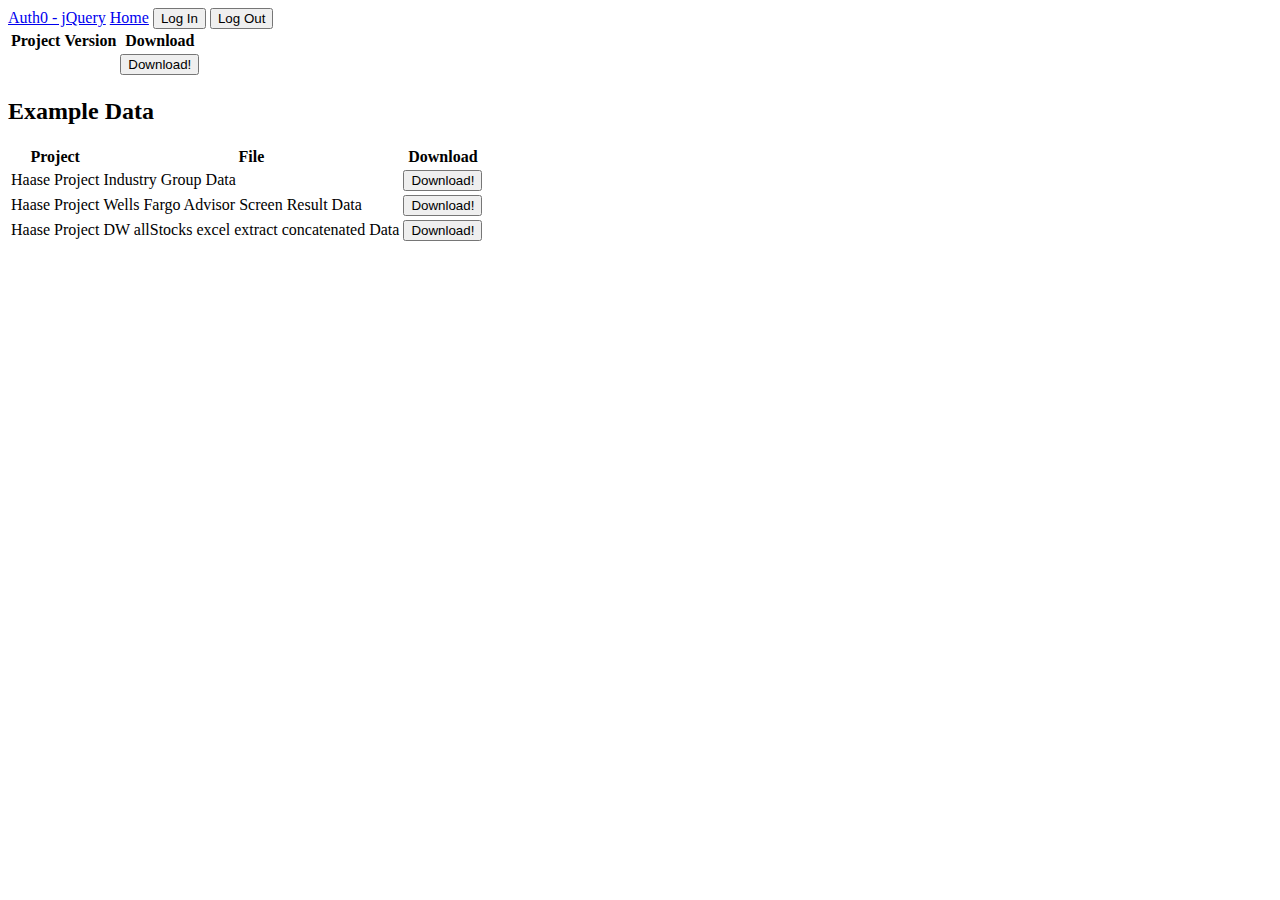
==== Versions.html @ e04b7920 "view result check" ====
<!DOCTYPE html>
<html lang="en">
<head>
  <meta charset="UTF-8">
  <title>Title</title>
</head>
<body>
<nav class="navbar navbar-default">
  <div class="container-fluid">
    <div class="navbar-header">
      <a class="navbar-brand" href="#">Auth0 - jQuery</a>

      <!--<button id="btn-profile-view" class="btn btn-primary btn-margin">
        Profile
      </button>-->
      <a id="btn-profile-view" class="btn btn-primary btn-margin" href="/E3Dash/index.html">Home</a>

      <button id="btn-login" class="btn btn-primary btn-margin">
        Log In
      </button>

      <button id="btn-logout" class="btn btn-primary btn-margin">
        Log Out
      </button>

    </div>
  </div>
</nav>
<table>
  <tr>
    <th>Project</th>
    <th>Version</th>
    <th>Download</th>
  </tr>
  <tr>
    <td id="project"></td>
    <td id="version"></td>
    <td id="download">
      <form method="get" action="">
      <button type="submit">Download!</button>
    </form>
    </td>
  </tr>
</table>
<h2>Example Data</h2>
<table>
  <tr>
    <th>Project</th>
    <th>File</th>
    <th>Download</th>
  </tr>
  <tr>
    <td >Haase Project</td>
    <td >Industry Group Data</td>
    <td >
      <form id="industryExample" method="get" action="">
        <button type="submit">Download!</button>
      </form>
    </td>
  </tr>
  <tr>
    <td >Haase Project</td>
    <td> Wells Fargo Advisor Screen Result Data</td>
    <td >
      <form id="wellsExample" method="get" action="">
        <button type="submit">Download!</button>
      </form>
    </td>
  </tr>
  <tr>
    <td >Haase Project</td>
    <td >DW allStocks excel extract concatenated Data</td>
    <td >
      <form id="allStockExample" method="get" action="">
        <button type="submit">Download!</button>
      </form>
    </td>
  </tr>
</table>

<script src="auth0-variables.js"></script>
<script src="https://ajax.googleapis.com/ajax/libs/jquery/3.2.1/jquery.min.js"></script>
<script src="https://cdn.auth0.com/js/auth0/8.8/auth0.min.js"></script>
<script src="app.js"></script>
<script src="dashPart.js"></script>
</body>
</html>
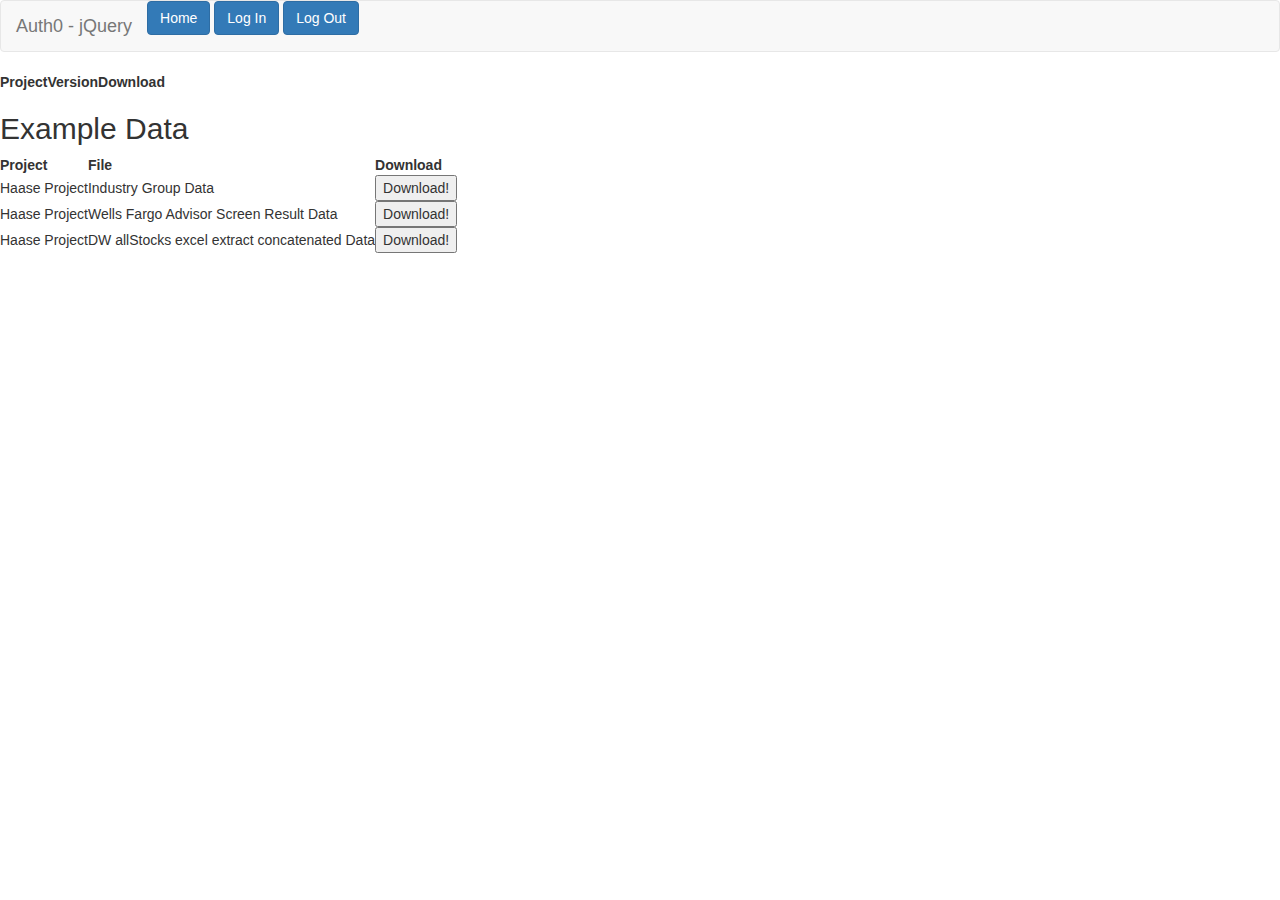
==== commit 73eeeaa3: "view result check" ====
--- a/Versions.html
+++ b/Versions.html
@@ -3,6 +3,7 @@
 <head>
   <meta charset="UTF-8">
   <title>Title</title>
+  <link rel="stylesheet" href="https://maxcdn.bootstrapcdn.com/bootstrap/3.3.7/css/bootstrap.min.css" integrity="sha384-BVYiiSIFeK1dGmJRAkycuHAHRg32OmUcww7on3RYdg4Va+PmSTsz/K68vbdEjh4u" crossorigin="anonymous">
 </head>
 <body>
 <nav class="navbar navbar-default">
@@ -26,21 +27,13 @@
     </div>
   </div>
 </nav>
-<table>
+<table id="projectTable">
   <tr>
     <th>Project</th>
     <th>Version</th>
     <th>Download</th>
   </tr>
-  <tr>
-    <td id="project"></td>
-    <td id="version"></td>
-    <td id="download">
-      <form method="get" action="">
-      <button type="submit">Download!</button>
-    </form>
-    </td>
-  </tr>
+
 </table>
 <h2>Example Data</h2>
 <table>
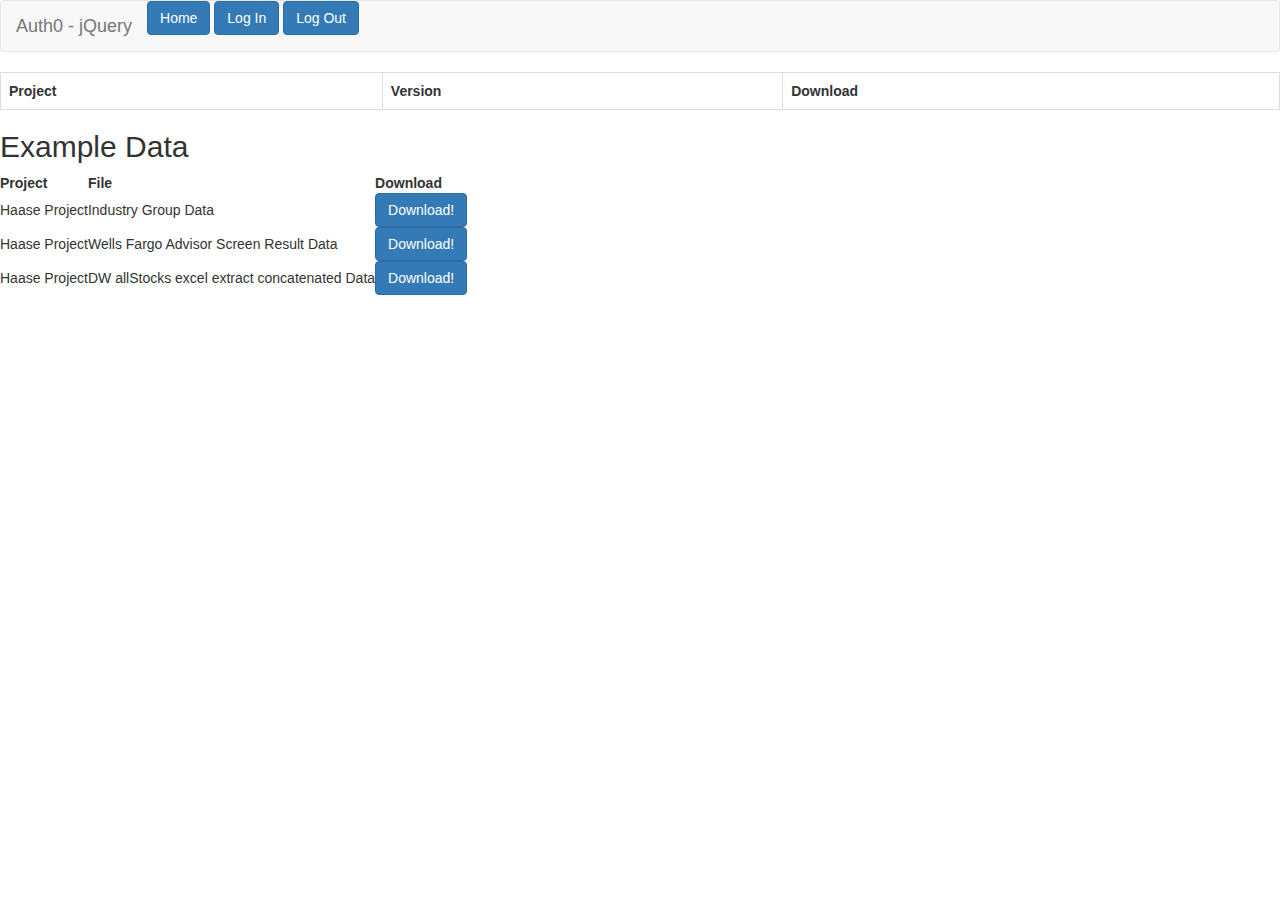
==== commit 5d9deead: "view result check" ====
--- a/Versions.html
+++ b/Versions.html
@@ -14,7 +14,7 @@
       <!--<button id="btn-profile-view" class="btn btn-primary btn-margin">
         Profile
       </button>-->
-      <a id="btn-profile-view" class="btn btn-primary btn-margin" href="/E3Dash/index.html">Home</a>
+      <a id="btn-profile-view" class="btn btn-primary btn-margin" href="/index.html">Home</a>
 
       <button id="btn-login" class="btn btn-primary btn-margin">
         Log In
@@ -27,7 +27,7 @@
     </div>
   </div>
 </nav>
-<table id="projectTable">
+<table id="projectTable" class="table table-bordered">
   <tr>
     <th>Project</th>
     <th>Version</th>
@@ -47,7 +47,7 @@
     <td >Industry Group Data</td>
     <td >
       <form id="industryExample" method="get" action="">
-        <button type="submit">Download!</button>
+        <button type="submit" class="btn btn-primary btn-margin">Download!</button>
       </form>
     </td>
   </tr>
@@ -56,7 +56,7 @@
     <td> Wells Fargo Advisor Screen Result Data</td>
     <td >
       <form id="wellsExample" method="get" action="">
-        <button type="submit">Download!</button>
+        <button type="submit" class="btn btn-primary btn-margin">Download!</button>
       </form>
     </td>
   </tr>
@@ -65,7 +65,7 @@
     <td >DW allStocks excel extract concatenated Data</td>
     <td >
       <form id="allStockExample" method="get" action="">
-        <button type="submit">Download!</button>
+        <button type="submit" class="btn btn-primary btn-margin">Download!</button>
       </form>
     </td>
   </tr>
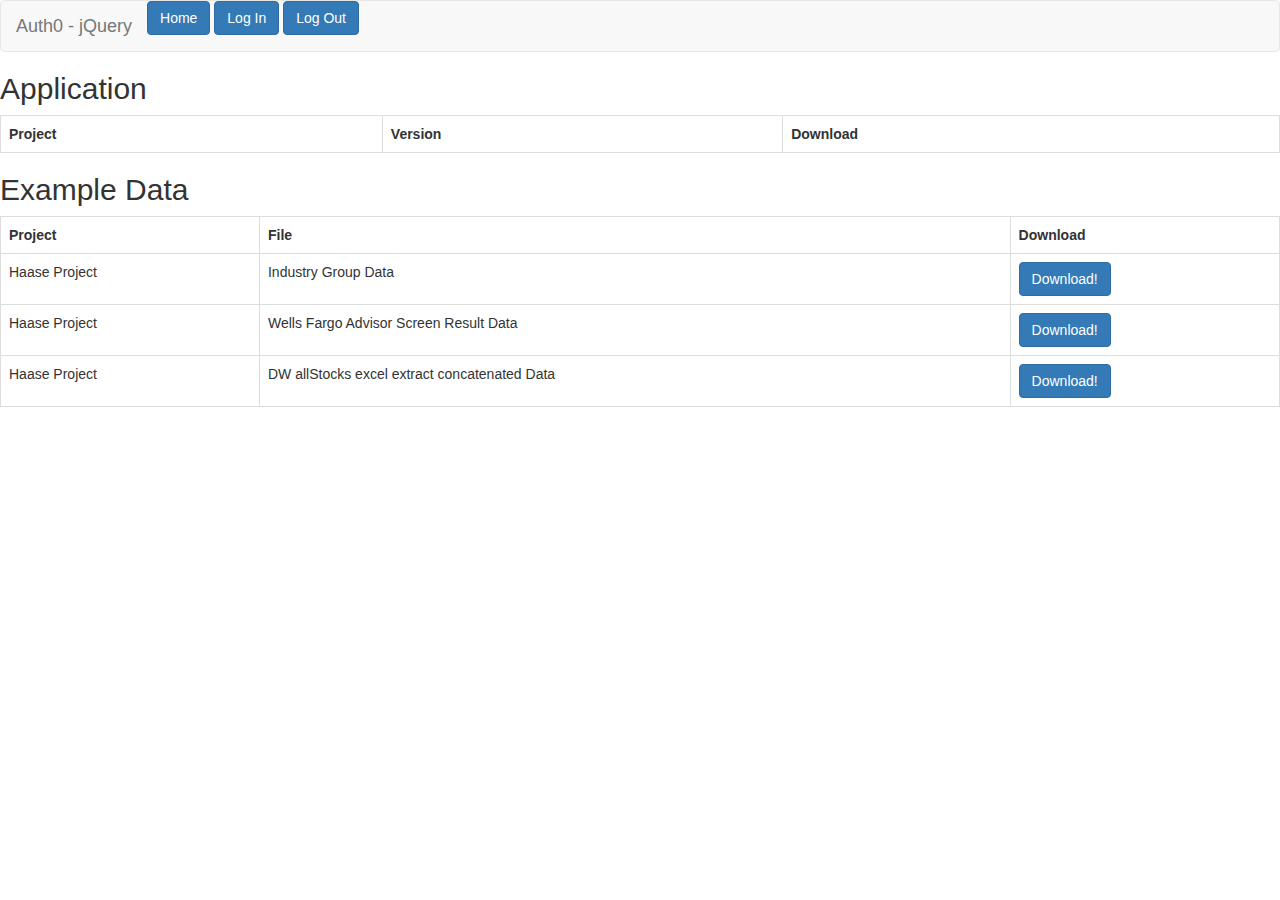
==== commit a63bbcd0: "view result check" ====
--- a/Versions.html
+++ b/Versions.html
@@ -27,6 +27,7 @@
     </div>
   </div>
 </nav>
+<h2>Application</h2>
 <table id="projectTable" class="table table-bordered">
   <tr>
     <th>Project</th>
@@ -36,7 +37,7 @@
 
 </table>
 <h2>Example Data</h2>
-<table>
+<table class="table table-bordered">
   <tr>
     <th>Project</th>
     <th>File</th>
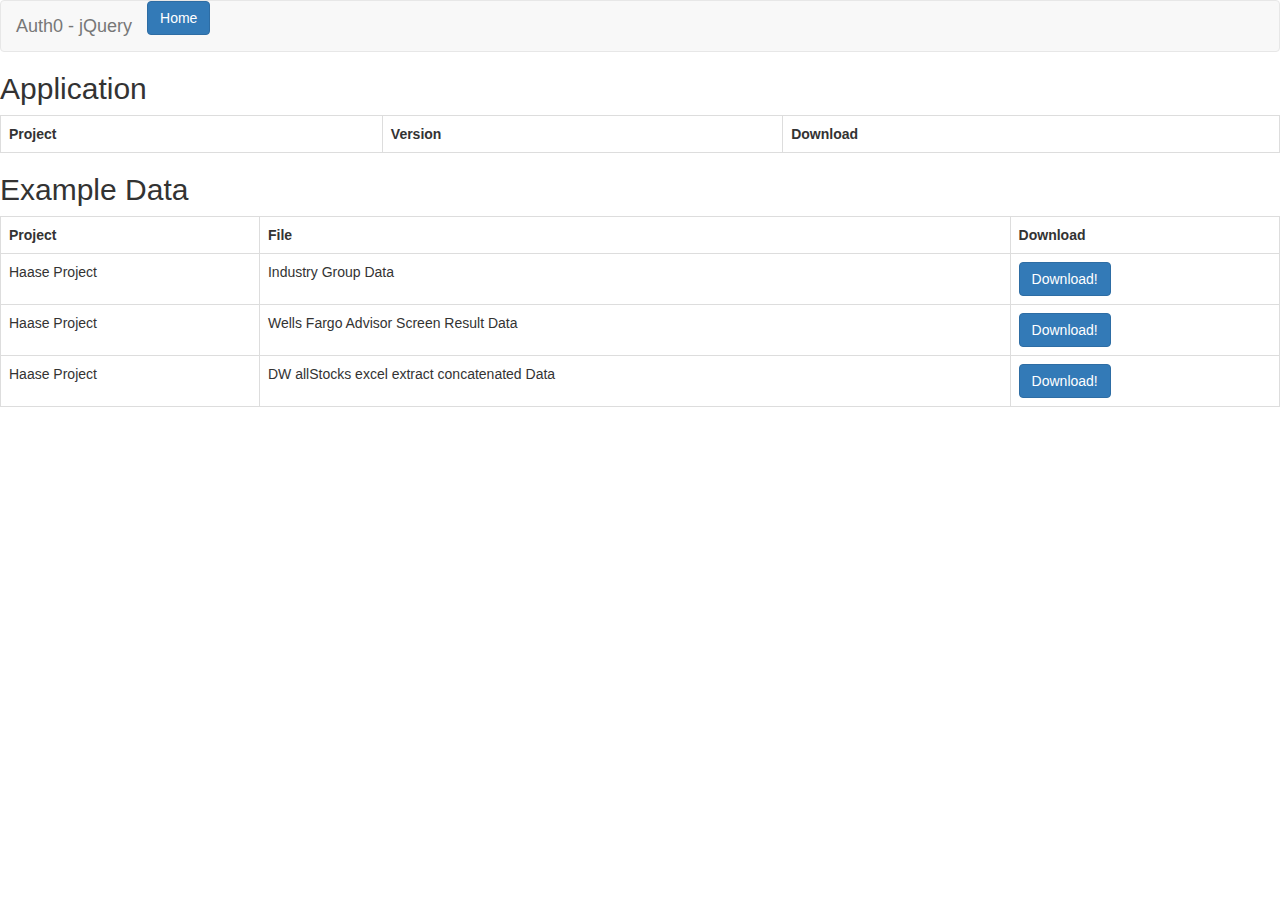
==== commit e1b3cf35: "view result check" ====
--- a/Versions.html
+++ b/Versions.html
@@ -16,13 +16,6 @@
       </button>-->
       <a id="btn-profile-view" class="btn btn-primary btn-margin" href="/index.html">Home</a>
 
-      <button id="btn-login" class="btn btn-primary btn-margin">
-        Log In
-      </button>
-
-      <button id="btn-logout" class="btn btn-primary btn-margin">
-        Log Out
-      </button>
 
     </div>
   </div>
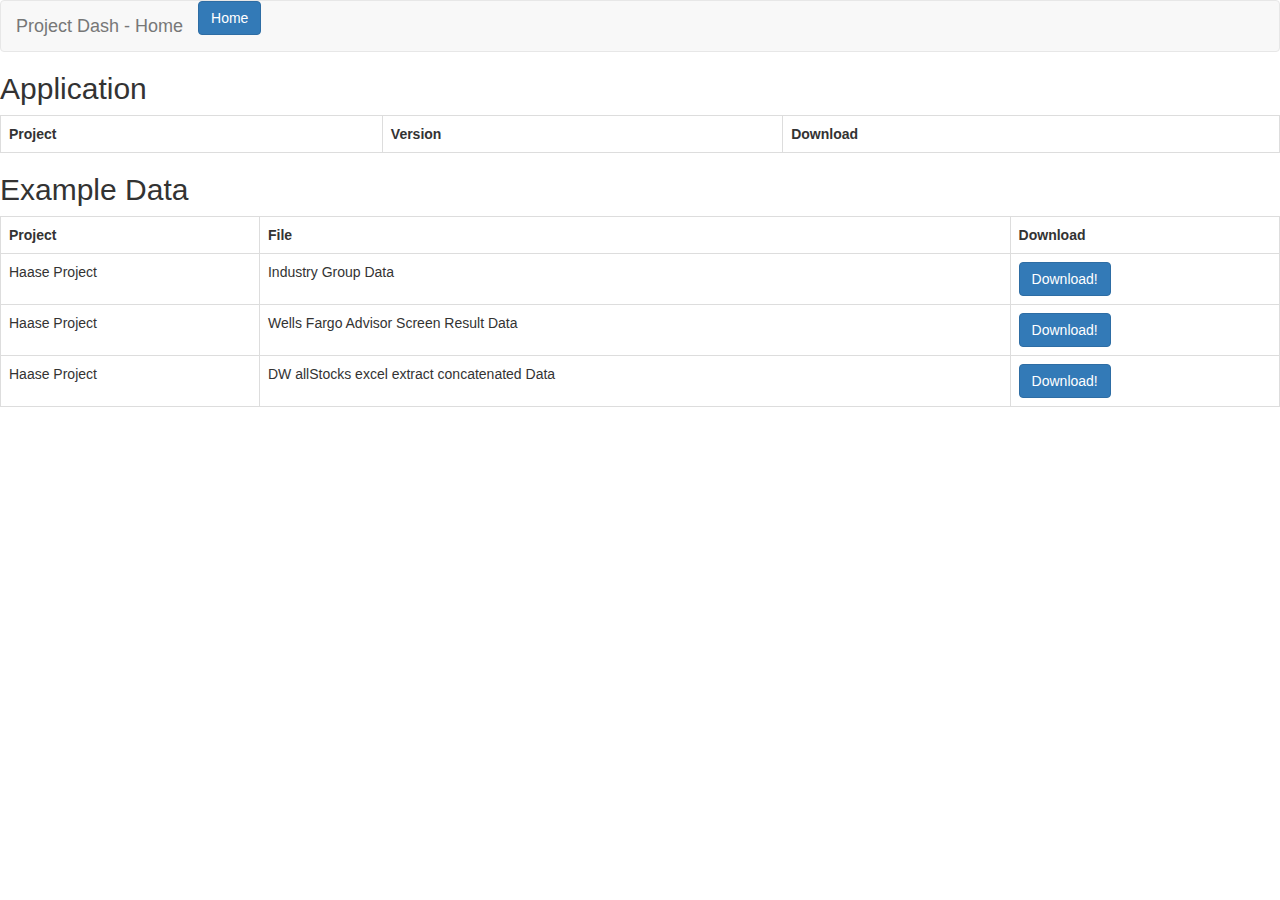
==== commit 7c8cbdee: "view result check" ====
--- a/Versions.html
+++ b/Versions.html
@@ -9,12 +9,12 @@
 <nav class="navbar navbar-default">
   <div class="container-fluid">
     <div class="navbar-header">
-      <a class="navbar-brand" href="#">Auth0 - jQuery</a>
+      <a class="navbar-brand" href="/E3Dash/index.html">Project Dash - Home</a>
 
       <!--<button id="btn-profile-view" class="btn btn-primary btn-margin">
         Profile
       </button>-->
-      <a id="btn-profile-view" class="btn btn-primary btn-margin" href="/index.html">Home</a>
+      <a id="btn-profile-view" class="btn btn-primary btn-margin" href="/E3Dash/index.html">Home</a>
 
 
     </div>
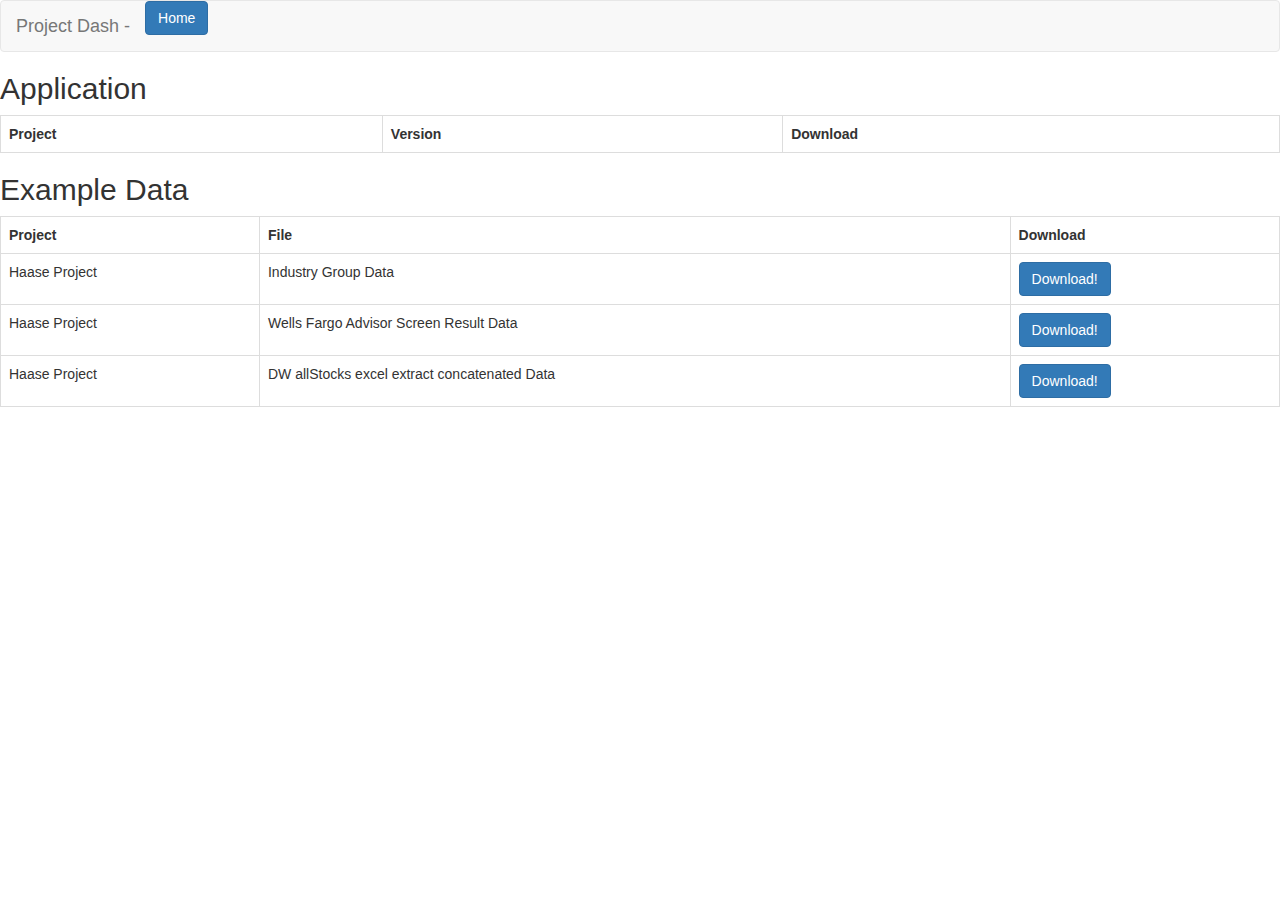
==== commit d4d98013: "view result check" ====
--- a/Versions.html
+++ b/Versions.html
@@ -9,7 +9,7 @@
 <nav class="navbar navbar-default">
   <div class="container-fluid">
     <div class="navbar-header">
-      <a class="navbar-brand" href="/E3Dash/index.html">Project Dash - Home</a>
+      <a id="ProjectName" class="navbar-brand" href="/E3Dash/index.html">Project Dash - </a>
 
       <!--<button id="btn-profile-view" class="btn btn-primary btn-margin">
         Profile
